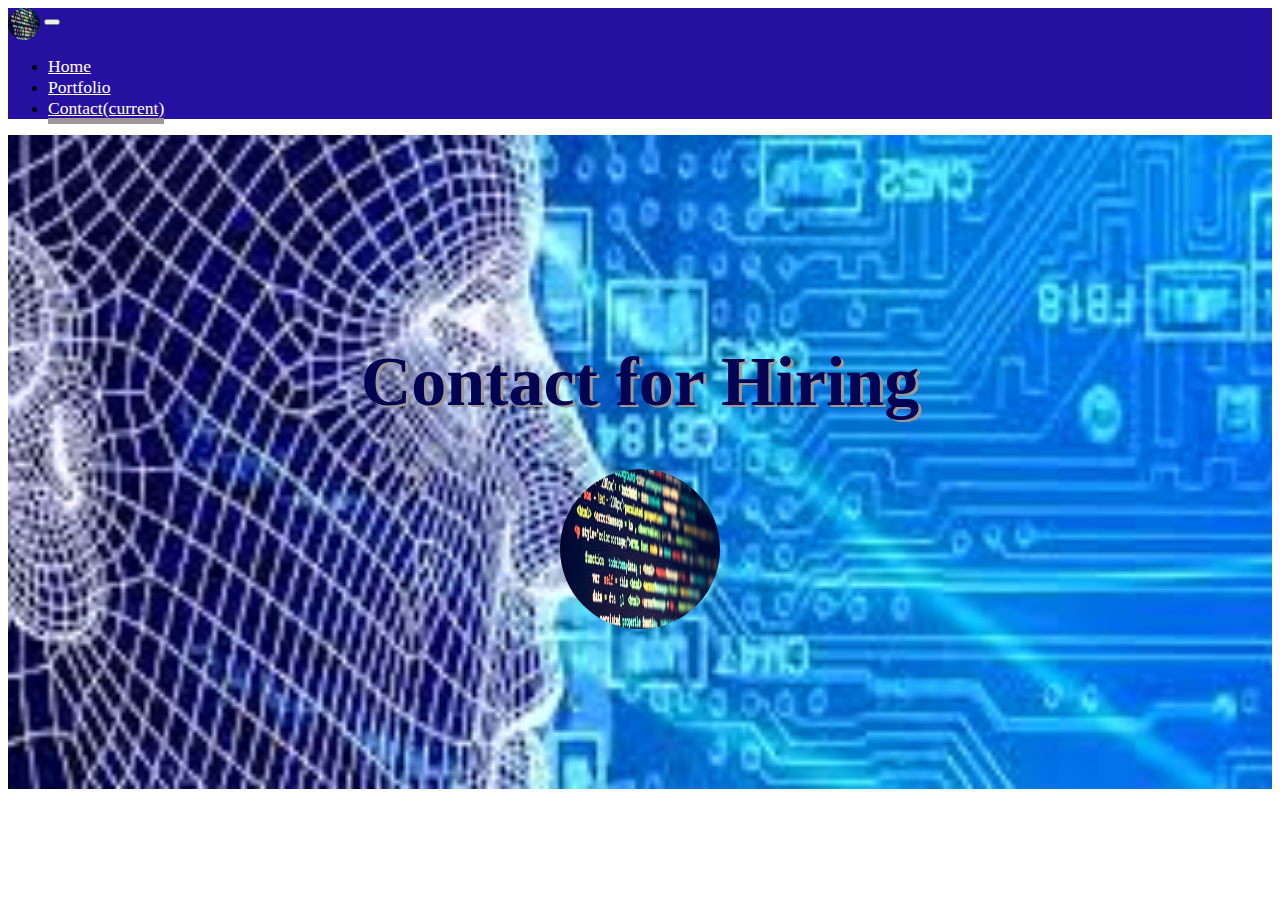
==== contact.html @ 921435a0 "changed color and icon position etc.." ====
<!DOCTYPE html>
<html lang="en">
<head>
    <meta charset="UTF-8">
    <meta name="viewport" content="width=device-width, initial-scale=1.0">
    <meta http-equiv="X-UA-Compatible" content="ie=edge">
    <title>Document</title>
    <link rel="stylesheet" href="https://stackpath.bootstrapcdn.com/bootstrap/4.1.3/css/bootstrap.min.css" integrity="sha384-MCw98/SFnGE8fJT3GXwEOngsV7Zt27NXFoaoApmYm81iuXoPkFOJwJ8ERdknLPMO" crossorigin="anonymous"/>
    <!-- your CSS file link goes HERE -->
    <link rel="stylesheet" href="./css/main.css">
    <link href="vendor/fontawesome-free/css/all.min.css" rel="stylesheet" type="text/css">
    <link rel="stylesheet" href="https://use.fontawesome.com/releases/v5.7.0/css/all.css" integrity="sha384-lZN37f5QGtY3VHgisS14W3ExzMWZxybE1SJSEsQp9S+oqd12jhcu+A56Ebc1zFSJ" crossorigin="anonymous">
</head>
<body>
  <header>
      <div class="container">
              <nav class="navbar navbar-expand-lg navbar-light">
                <a class="navbar-brand" href="#"><img src="../img/avatar.jpg" alt="Avatar" class="navatar"></a>
                <!-- <a class="navbar-brand" href="#">Navbar</a> -->
                <button class="navbar-toggler" type="button" data-toggle="collapse" data-target="#navbarSupportedContent" aria-controls="navbarSupportedContent" aria-expanded="false" aria-label="Toggle navigation">
                  <span class="navbar-toggler-icon"></span>
                </button>
                <!-- <img src="../img/avatar.jpg" alt="Avatar" class="navatar"> -->
                <div class="collapse navbar-collapse" id="navbarSupportedContent">
                  <ul class="navbar-nav mr-auto">
                    <li class="nav-item">
                      <a class="nav-link" href="./index.html">Home</a>
                    </li>
                    <li class="nav-item">
                      <a class="nav-link" href="./profolio.html">Portfolio</a>
                    </li>
                    <li class="nav-item active">
                      <a class="nav-link" href="./contact.html">Contact<span class="sr-only">(current)</span></a>
                    </li>
                  </ul>
                </div>
              </nav>
                <!-- your content goes here -->
        <div class="jumbotron jumbotron-fluid">
            <h1 class='name'>Contact for Hiring</h1>
            <img src="../img/avatar.jpg" alt="Avatar" class="avatar">
        </div>      
      </div>     
    </header>
---- css/main.css ----
@import url("https://fonts.googleapis.com/css?family=Merriweather|Roboto Mono&display=swap");
:root {
  --main-primary-first:hsl(249, 82%, 35%);
  --main-secondary-first:hsl(0, 0%, 100%);
  --main-primary-second:hsl(240, 93%, 17%);
  --main-secondary-second:hsl(271, 76%, 53%);
  --main-special:hsl(0, 5%, 61%);
}

.navbar {
  background-color: var(--main-primary-first);
}

.navatar {
  vertical-align: top;
  width: 2rem;
  height: 2rem;
  border-radius: 75%;
  position: center;
  text-align: center;
}

.navatar:hover {
  transform: scale(1.3);
  transition: transform 0.6s ease;
}

.navbar-light .navbar-nav .nav-link {
  color: var(--main-secondary-first);
  font-size: 1.1rem;
}

.navbar-light .navbar-nav .active > .nav-link {
  color: var(--main-secondary-first);
  border-bottom: var(--main-special) solid 0.4rem;
}

.jumbotron {
  padding: 10rem 10rem 10rem 10rem;
  background: linear-gradient(to bottom, rgba(255, 255, 255, 0) 0%, rgba(255, 255, 255, 0) 100%), url("../img/computers12.jpg");
  background-position: center;
  position: center;
  text-align: center;
  background-repeat: no-repeat;
  background-attachment: scroll;
  background-size: cover;
}

.avatar {
  vertical-align: top;
  width: 10rem;
  height: 10rem;
  border-radius: 75%;
  position: center;
  text-align: center;
}

.avatar:hover {
  transform: translate(0, 0.5rem) scale(1) rotateY(180deg);
  transition: 0.8s ease-in;
}

h1 {
  color: var(--main-primary-second);
  text-align: center;
  text-shadow: 3px 2px var(--main-special);
  font-size: 70px;
}

.container {
  height: 40%;
}

.fab {
  font-size: 5rem;
  color: var(--main-secondary-second);
}

@media (max-width: 768px) {
  .navbar-light .navbar-nav .active > .nav-link {
    color: var(--main-secondary-first);
    border-left: var(--main-special) solid 0.4rem;
    border-bottom: none;
  }
}
@media (max-width: 1000px) {
  .navbar-light .navbar-nav .active > .nav-link {
    color: var(--main-secondary-first);
    border-left: var(--main-special) solid 0.4rem;
    border-bottom: none;
  }
}
@media (max-width: 1200px) {
  .navbar-light .navbar-nav .active > .nav-link {
    color: var(--main-secondary-first);
    border-bottom: var(--main-special) solid 0.4rem;
  }
}

/*# sourceMappingURL=main.css.map */
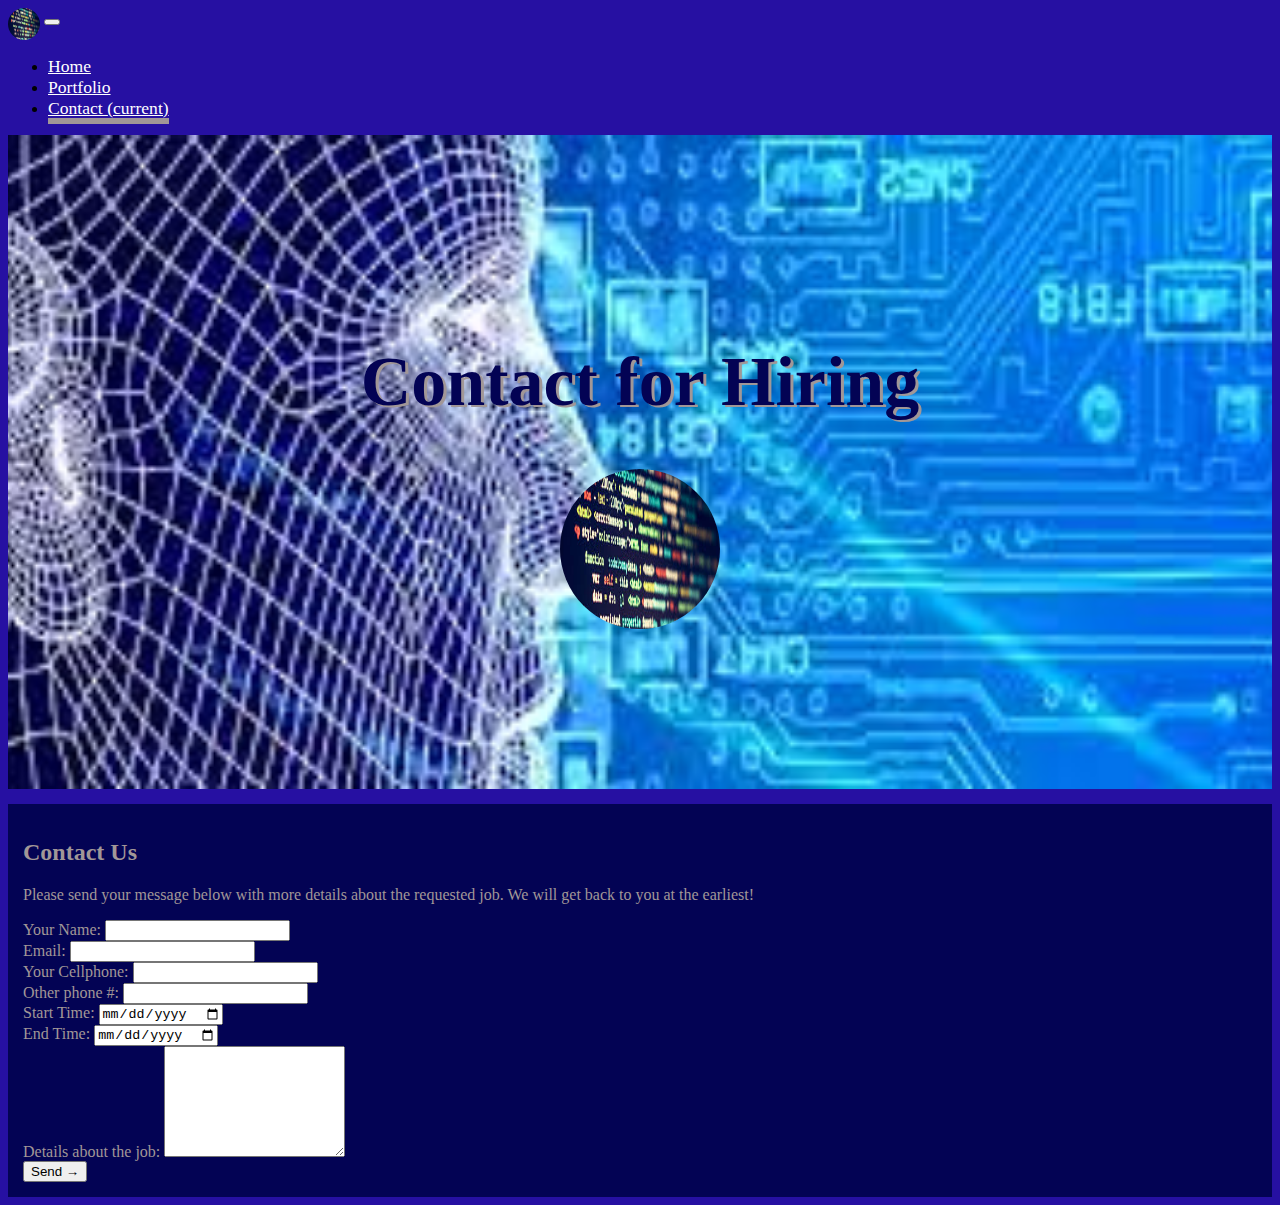
==== commit b424cdbc: "contact info page has been added" ====
--- a/contact.html
+++ b/contact.html
@@ -1,6 +1,6 @@
 <!DOCTYPE html>
 <html lang="en">
-<head>
+  <head>
     <meta charset="UTF-8">
     <meta name="viewport" content="width=device-width, initial-scale=1.0">
     <meta http-equiv="X-UA-Compatible" content="ie=edge">
@@ -10,17 +10,15 @@
     <link rel="stylesheet" href="./css/main.css">
     <link href="vendor/fontawesome-free/css/all.min.css" rel="stylesheet" type="text/css">
     <link rel="stylesheet" href="https://use.fontawesome.com/releases/v5.7.0/css/all.css" integrity="sha384-lZN37f5QGtY3VHgisS14W3ExzMWZxybE1SJSEsQp9S+oqd12jhcu+A56Ebc1zFSJ" crossorigin="anonymous">
-</head>
-<body>
-  <header>
-      <div class="container">
+  </head>
+  <body>
+    <header>
+        <div class="container">
               <nav class="navbar navbar-expand-lg navbar-light">
                 <a class="navbar-brand" href="#"><img src="../img/avatar.jpg" alt="Avatar" class="navatar"></a>
-                <!-- <a class="navbar-brand" href="#">Navbar</a> -->
                 <button class="navbar-toggler" type="button" data-toggle="collapse" data-target="#navbarSupportedContent" aria-controls="navbarSupportedContent" aria-expanded="false" aria-label="Toggle navigation">
                   <span class="navbar-toggler-icon"></span>
                 </button>
-                <!-- <img src="../img/avatar.jpg" alt="Avatar" class="navatar"> -->
                 <div class="collapse navbar-collapse" id="navbarSupportedContent">
                   <ul class="navbar-nav mr-auto">
                     <li class="nav-item">
@@ -30,15 +28,69 @@
                       <a class="nav-link" href="./profolio.html">Portfolio</a>
                     </li>
                     <li class="nav-item active">
-                      <a class="nav-link" href="./contact.html">Contact<span class="sr-only">(current)</span></a>
+                      <a class="nav-link" href="./contact.html">Contact <span class="sr-only">(current)</span> </a>
                     </li>
                   </ul>
                 </div>
               </nav>
                 <!-- your content goes here -->
-        <div class="jumbotron jumbotron-fluid">
+          <div class="jumbotron jumbotron-fluid">
             <h1 class='name'>Contact for Hiring</h1>
             <img src="../img/avatar.jpg" alt="Avatar" class="avatar">
-        </div>      
-      </div>     
-    </header>+          </div>      
+        </div>     
+    </header>
+      <!-- Contact Section -->
+    <div class="container">
+        <div class="row">
+            <div class="col-md-6 " id="form_container">
+                <h2>Contact Us</h2> 
+                <p> Please send your message below with more details about the requested job. We will get back to you at the earliest! </p>
+                <form role="form" method="post" id="reused_form">
+                    <div class="row">
+                      <div class="col-sm-6 form-group">
+                          <label for="name"> Your Name:</label>
+                          <input type="text" class="form-control" id="name" name="name" required>
+                      </div>
+                      <div class="col-sm-6 form-group">
+                          <label for="email"> Email:</label>
+                          <input type="email" class="form-control" id="email" name="email" required>
+                      </div>
+                    </div>
+                    <div class="row">
+                      <div class="col-sm-6 form-group">
+                          <label for="Cellphone"> Your Cellphone:</label>
+                          <input type="number" class="form-control" id="homephone" name="homephone" required>
+                      </div>
+                      <div class="col-sm-6 form-group">
+                          <label for="Other phone"> Other phone #:</label>
+                          <input type="number" class="form-control" id="otherphone" name="otherphone" required>
+                      </div>
+                    </div>
+                    <div class="row">
+                        <div class="col-sm-6 form-group">
+                            <label for="startime"> Start Time:</label>
+                            <input type="date" class="form-control" id="startime" name="startime" required>
+                        </div>
+                        <div class="col-sm-6 form-group">
+                            <label for="endtime"> End Time:</label>
+                            <input type="date" class="form-control" id="endtime" name="endtime" required>
+                        </div>
+                    </div>
+                    <div class="row">
+                        <div class="col-sm-12 form-group">
+                            <label for="message"> Details about the job:</label>
+                            <textarea class="form-control" type="textarea" id="message" name="message" maxlength="6000" rows="7"></textarea>
+                        </div>
+                    </div>
+                    <div class="row">
+                        <div class="col-sm-12 form-group">
+                            <button type="submit" class="btn btn-lg btn-default pull-right" >Send &rarr;</button>
+                        </div>
+                    </div>
+                </form>
+            </div>
+        </div>
+    </div>
+  </body>
+</html>    --- a/css/main.css
+++ b/css/main.css
@@ -23,6 +23,10 @@
 .navatar:hover {
   transform: scale(1.3);
   transition: transform 0.6s ease;
+}
+
+.div.card-body {
+  color: var(--main --main-secondary-first);
 }
 
 .navbar-light .navbar-nav .nav-link {
@@ -55,6 +59,23 @@
   text-align: center;
 }
 
+img.card-img-top {
+  vertical-align: middle;
+  position: center;
+}
+
+.img.card-img-top:hover {
+  transform: scale(1.3);
+  transition: transform 0.6s ease;
+  transform: translate(0, 0.5rem) scale(1) rotateY(180deg);
+  background-color: var(--main-secondary-first);
+  transition: 0.8s ease-in;
+}
+
+.card {
+  color: #000;
+}
+
 .avatar:hover {
   transform: translate(0, 0.5rem) scale(1) rotateY(180deg);
   transition: 0.8s ease-in;
@@ -76,25 +97,53 @@
   color: var(--main-secondary-second);
 }
 
-@media (max-width: 768px) {
-  .navbar-light .navbar-nav .active > .nav-link {
-    color: var(--main-secondary-first);
-    border-left: var(--main-special) solid 0.4rem;
-    border-bottom: none;
-  }
+#form_container {
+  padding: 15px 15px;
+  margin-top: 15px;
+  background: var(--main-primary-second);
+  color: var(--main-special);
 }
-@media (max-width: 1000px) {
-  .navbar-light .navbar-nav .active > .nav-link {
-    color: var(--main-secondary-first);
-    border-left: var(--main-special) solid 0.4rem;
-    border-bottom: none;
-  }
+
+body {
+  background-color: var(--main-primary-first);
+  background-image: url("images/stduio-2035349_1280.jpg");
+  background-size: cover;
+  background-repeat: no-repeat;
 }
+
+.upload-btn-wrapper {
+  position: relative;
+  overflow: hidden;
+  display: inline-block;
+}
+
+.upload-btn-wrapper input[type=file] {
+  font-size: 100px;
+  position: absolute;
+  left: 0;
+  top: 0;
+  opacity: 0;
+}
+
 @media (max-width: 1200px) {
   .navbar-light .navbar-nav .active > .nav-link {
     color: var(--main-secondary-first);
     border-bottom: var(--main-special) solid 0.4rem;
   }
 }
+@media (max-width: 990px) {
+  .navbar-light .navbar-nav .active > .nav-link {
+    color: var(--main-secondary-first);
+    border-right: var(--main-special) solid 0.4rem;
+    border-bottom: none;
+  }
+}
+@media (max-width: 768px) {
+  .navbar-light .navbar-nav .active > .nav-link {
+    color: var(--main-secondary-first);
+    border-right: var(--main-special) solid 0.4rem;
+    border-bottom: none;
+  }
+}
 
 /*# sourceMappingURL=main.css.map */
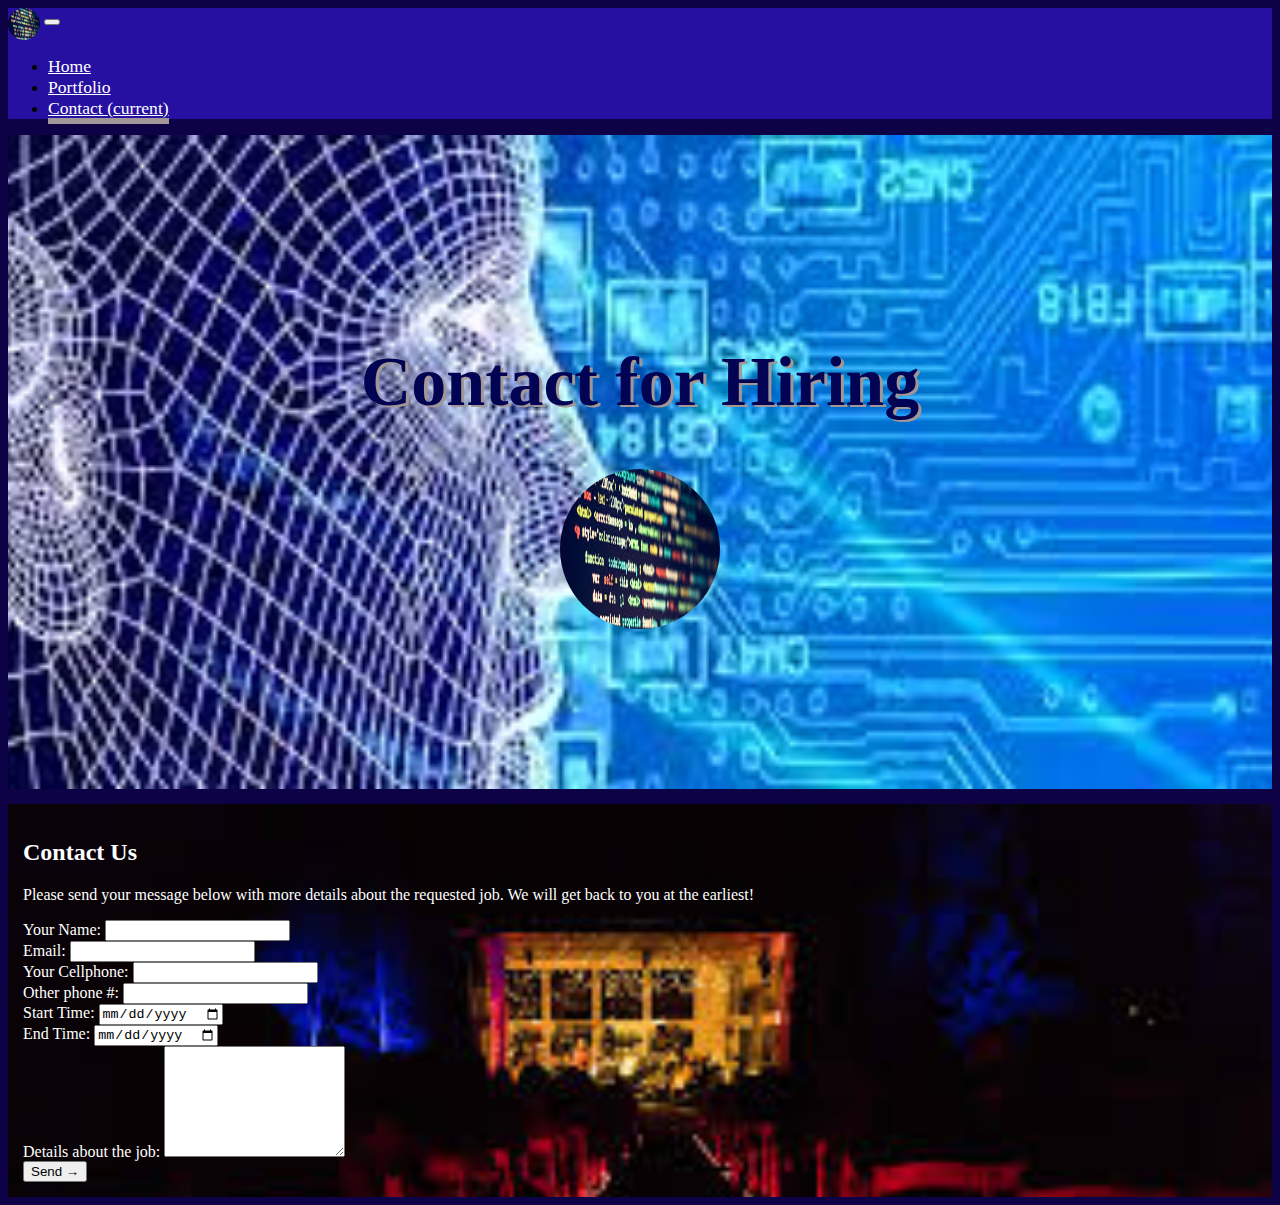
==== commit e354ea37: "updated color to have a good view of the webpage" ====
--- a/contact.html
+++ b/contact.html
@@ -8,7 +8,7 @@
     <link rel="stylesheet" href="https://stackpath.bootstrapcdn.com/bootstrap/4.1.3/css/bootstrap.min.css" integrity="sha384-MCw98/SFnGE8fJT3GXwEOngsV7Zt27NXFoaoApmYm81iuXoPkFOJwJ8ERdknLPMO" crossorigin="anonymous"/>
     <!-- your CSS file link goes HERE -->
     <link rel="stylesheet" href="./css/main.css">
-    <link href="vendor/fontawesome-free/css/all.min.css" rel="stylesheet" type="text/css">
+    <!-- <link href="vendor/fontawesome-free/css/all.min.css" rel="stylesheet" type="text/css"> -->
     <link rel="stylesheet" href="https://use.fontawesome.com/releases/v5.7.0/css/all.css" integrity="sha384-lZN37f5QGtY3VHgisS14W3ExzMWZxybE1SJSEsQp9S+oqd12jhcu+A56Ebc1zFSJ" crossorigin="anonymous">
   </head>
   <body>
--- a/css/main.css
+++ b/css/main.css
@@ -2,6 +2,7 @@
 :root {
   --main-primary-first:hsl(249, 82%, 35%);
   --main-secondary-first:hsl(0, 0%, 100%);
+  --main-extra-one:rgb(14, 2, 70);
   --main-primary-second:hsl(240, 93%, 17%);
   --main-secondary-second:hsl(271, 76%, 53%);
   --main-special:hsl(0, 5%, 61%);
@@ -9,6 +10,10 @@
 
 .navbar {
   background-color: var(--main-primary-first);
+}
+
+.p.text-muted mb-0 {
+  color: var(--main-primary-first);
 }
 
 .navatar {
@@ -26,7 +31,7 @@
 }
 
 .div.card-body {
-  color: var(--main --main-secondary-first);
+  color: var(--main-secondary-first);
 }
 
 .navbar-light .navbar-nav .nav-link {
@@ -72,13 +77,13 @@
   transition: 0.8s ease-in;
 }
 
-.card {
-  color: #000;
-}
-
 .avatar:hover {
   transform: translate(0, 0.5rem) scale(1) rotateY(180deg);
   transition: 0.8s ease-in;
+}
+
+h3 {
+  color: var(--main-secondary-second);
 }
 
 h1 {
@@ -100,13 +105,15 @@
 #form_container {
   padding: 15px 15px;
   margin-top: 15px;
-  background: var(--main-primary-second);
-  color: var(--main-special);
+  background: var(--main-special);
+  background-image: url("/img/dark.jpg");
+  color: var(--main-secondary-first);
+  background-size: cover;
+  background-repeat: no-repeat;
 }
 
 body {
-  background-color: var(--main-primary-first);
-  background-image: url("images/stduio-2035349_1280.jpg");
+  background-color: var(--main-extra-one);
   background-size: cover;
   background-repeat: no-repeat;
 }
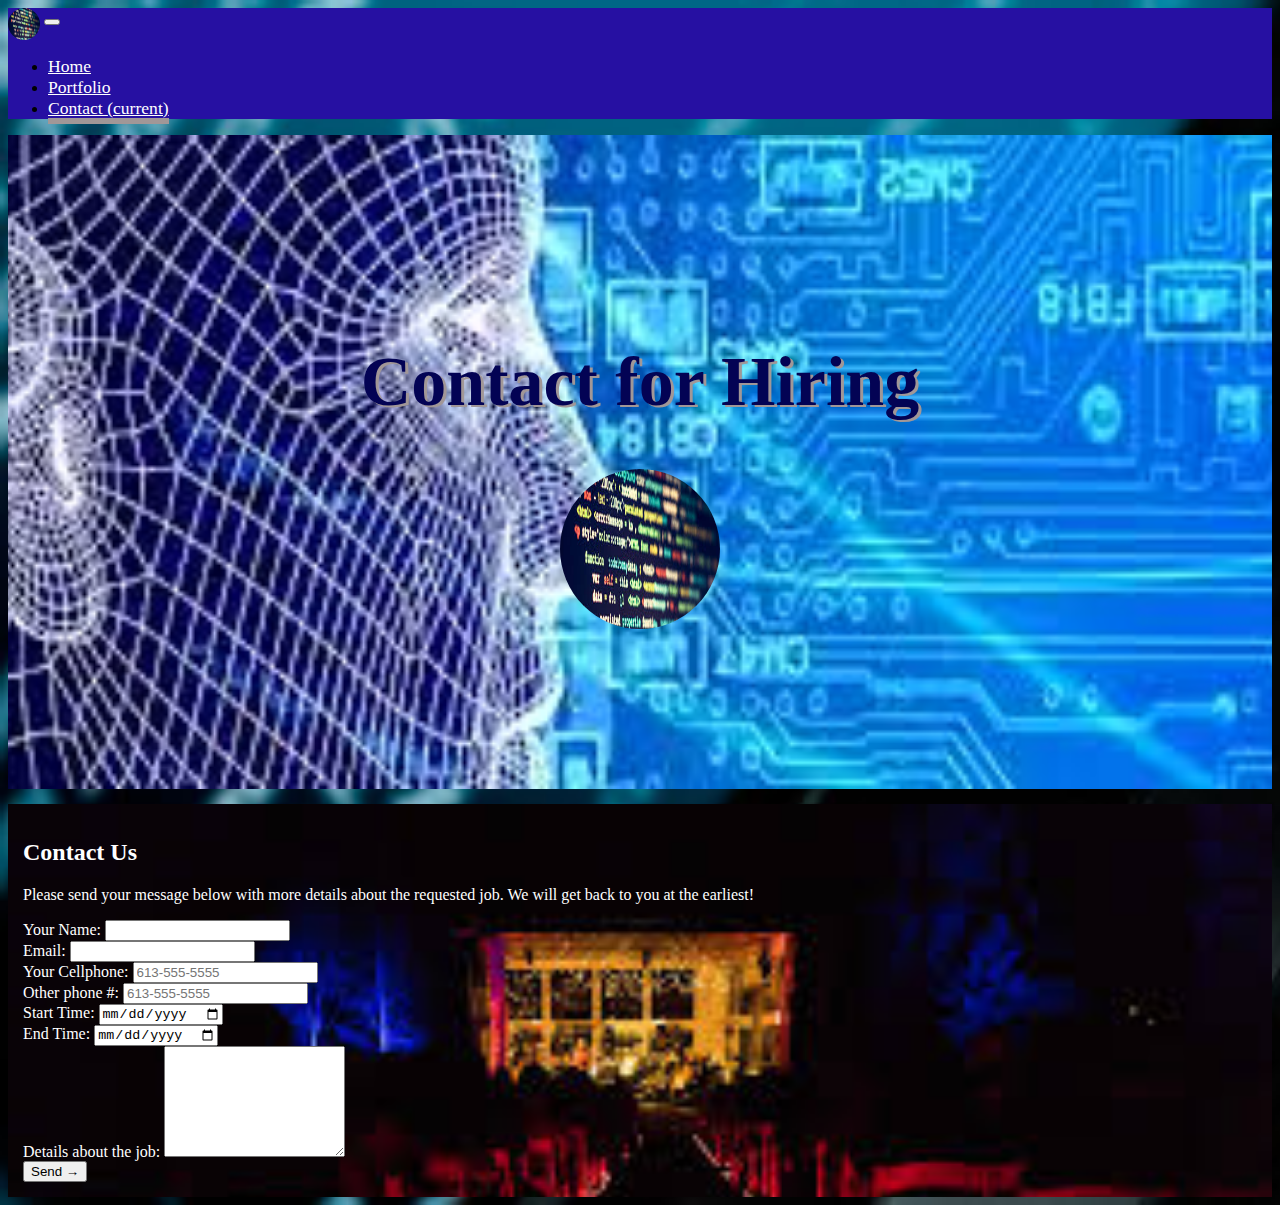
==== commit 8ecf3467: "final update" ====
--- a/contact.html
+++ b/contact.html
@@ -60,11 +60,11 @@
                     <div class="row">
                       <div class="col-sm-6 form-group">
                           <label for="Cellphone"> Your Cellphone:</label>
-                          <input type="number" class="form-control" id="homephone" name="homephone" required>
+                          <input type="tel" class="form-control" id="homephone" name="homephone" placeholder="613-555-5555" pattern="[0-9]{3}-[0-9]{3}-[0-9]{4}" required>
                       </div>
                       <div class="col-sm-6 form-group">
                           <label for="Other phone"> Other phone #:</label>
-                          <input type="number" class="form-control" id="otherphone" name="otherphone" required>
+                          <input type="tel" class="form-control" id="otherphone" name="otherphone" placeholder="613-555-5555"  pattern="[0-9]{3}-[0-9]{3}-[0-9]{4}" required>
                       </div>
                     </div>
                     <div class="row">
@@ -92,5 +92,11 @@
             </div>
         </div>
     </div>
+     <!-- your content goes here -->
+     <script src="https://code.jquery.com/jquery-3.3.1.slim.min.js" integrity="sha384-q8i/X+965DzO0rT7abK41JStQIAqVgRVzpbzo5smXKp4YfRvH+8abtTE1Pi6jizo" crossorigin="anonymous"></script>
+     <script src="https://cdnjs.cloudflare.com/ajax/libs/popper.js/1.14.3/umd/popper.min.js" integrity="sha384-ZMP7rVo3mIykV+2+9J3UJ46jBk0WLaUAdn689aCwoqbBJiSnjAK/l8WvCWPIPm49" crossorigin="anonymous"></script>
+     <script src="https://stackpath.bootstrapcdn.com/bootstrap/4.1.3/js/bootstrap.min.js" integrity="sha384-ChfqqxuZUCnJSK3+MXmPNIyE6ZbWh2IMqE241rYiqJxyMiZ6OW/JmZQ5stwEULTy" crossorigin="anonymous"></script>
+     <!-- your JavaScript file(s) go here -->
+ 
   </body>
 </html>    --- a/css/main.css
+++ b/css/main.css
@@ -12,8 +12,12 @@
   background-color: var(--main-primary-first);
 }
 
-.p.text-muted mb-0 {
-  color: var(--main-primary-first);
+p {
+  color: var(--main-secondary-first);
+}
+
+h3.h4 {
+  color: var(--main-secondary-second);
 }
 
 .navatar {
@@ -69,6 +73,16 @@
   position: center;
 }
 
+.card-text {
+  min-height: 5rem;
+  color: var(--main-extra-one);
+}
+
+.card {
+  margin-top: 1rem;
+  min-height: 21rem;
+}
+
 .img.card-img-top:hover {
   transform: scale(1.3);
   transition: transform 0.6s ease;
@@ -80,10 +94,6 @@
 .avatar:hover {
   transform: translate(0, 0.5rem) scale(1) rotateY(180deg);
   transition: 0.8s ease-in;
-}
-
-h3 {
-  color: var(--main-secondary-second);
 }
 
 h1 {
@@ -103,6 +113,7 @@
 }
 
 #form_container {
+  position: center;
   padding: 15px 15px;
   margin-top: 15px;
   background: var(--main-special);
@@ -114,6 +125,7 @@
 
 body {
   background-color: var(--main-extra-one);
+  background-image: url("/img/banner.jpg");
   background-size: cover;
   background-repeat: no-repeat;
 }
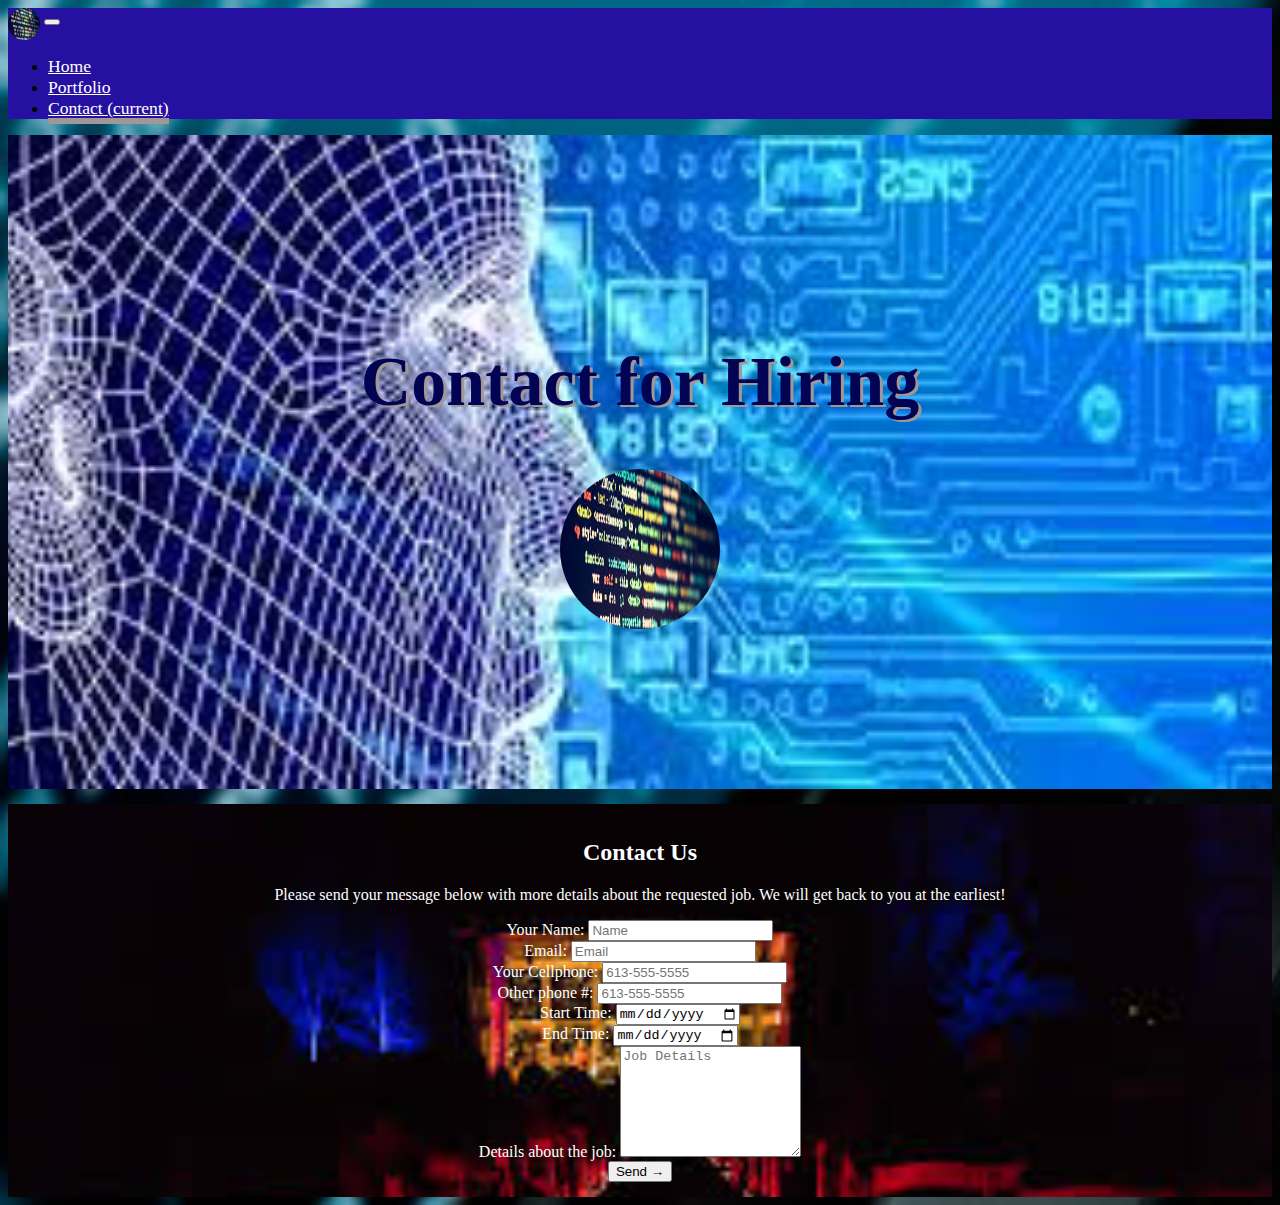
==== commit b70c1c90: "updated contact form" ====
--- a/contact.html
+++ b/contact.html
@@ -15,7 +15,7 @@
     <header>
         <div class="container">
               <nav class="navbar navbar-expand-lg navbar-light">
-                <a class="navbar-brand" href="#"><img src="../img/avatar.jpg" alt="Avatar" class="navatar"></a>
+                <a class="navbar-brand" href="#"><img src="img/avatar.jpg" alt="Avatar" class="navatar"></a>
                 <button class="navbar-toggler" type="button" data-toggle="collapse" data-target="#navbarSupportedContent" aria-controls="navbarSupportedContent" aria-expanded="false" aria-label="Toggle navigation">
                   <span class="navbar-toggler-icon"></span>
                 </button>
@@ -36,25 +36,25 @@
                 <!-- your content goes here -->
           <div class="jumbotron jumbotron-fluid">
             <h1 class='name'>Contact for Hiring</h1>
-            <img src="../img/avatar.jpg" alt="Avatar" class="avatar">
+            <img src="img/avatar.jpg" alt="Avatar" class="avatar">
           </div>      
         </div>     
     </header>
       <!-- Contact Section -->
     <div class="container">
         <div class="row">
-            <div class="col-md-6 " id="form_container">
+            <div class="Cont" id="form_container">
                 <h2>Contact Us</h2> 
                 <p> Please send your message below with more details about the requested job. We will get back to you at the earliest! </p>
                 <form role="form" method="post" id="reused_form">
                     <div class="row">
                       <div class="col-sm-6 form-group">
                           <label for="name"> Your Name:</label>
-                          <input type="text" class="form-control" id="name" name="name" required>
+                          <input type="text" class="form-control" id="name" name="name" placeholder="Name" required>
                       </div>
                       <div class="col-sm-6 form-group">
                           <label for="email"> Email:</label>
-                          <input type="email" class="form-control" id="email" name="email" required>
+                          <input type="email" class="form-control" id="email" name="email" placeholder="Email" required>
                       </div>
                     </div>
                     <div class="row">
@@ -70,17 +70,17 @@
                     <div class="row">
                         <div class="col-sm-6 form-group">
                             <label for="startime"> Start Time:</label>
-                            <input type="date" class="form-control" id="startime" name="startime" required>
+                            <input type="date" class="form-control" id="startime" name="startime"placeholder="Start Time" required>
                         </div>
-                        <div class="col-sm-6 form-group">
+                        <div class="col-ms-6 form-group">
                             <label for="endtime"> End Time:</label>
-                            <input type="date" class="form-control" id="endtime" name="endtime" required>
+                            <input type="date" class="form-control" id="endtime" name="endtime" placeholder="End Time" required>
                         </div>
                     </div>
                     <div class="row">
                         <div class="col-sm-12 form-group">
                             <label for="message"> Details about the job:</label>
-                            <textarea class="form-control" type="textarea" id="message" name="message" maxlength="6000" rows="7"></textarea>
+                            <textarea class="form-control" type="textarea" id="message" name="message" maxlength="6000" rows="7"placeholder="Job Details"></textarea>
                         </div>
                     </div>
                     <div class="row">
--- a/css/main.css
+++ b/css/main.css
@@ -107,17 +107,27 @@
   height: 40%;
 }
 
+.div.container {
+  position: center;
+}
+
 .fab {
   font-size: 5rem;
   color: var(--main-secondary-second);
 }
 
+.reused_form {
+  position: center;
+  text-align: center;
+}
+
 #form_container {
   position: center;
+  text-align: center;
   padding: 15px 15px;
   margin-top: 15px;
   background: var(--main-special);
-  background-image: url("/img/dark.jpg");
+  background-image: url("../img/dark.jpg");
   color: var(--main-secondary-first);
   background-size: cover;
   background-repeat: no-repeat;
@@ -125,7 +135,7 @@
 
 body {
   background-color: var(--main-extra-one);
-  background-image: url("/img/banner.jpg");
+  background-image: url("../img/banner.jpg");
   background-size: cover;
   background-repeat: no-repeat;
 }
